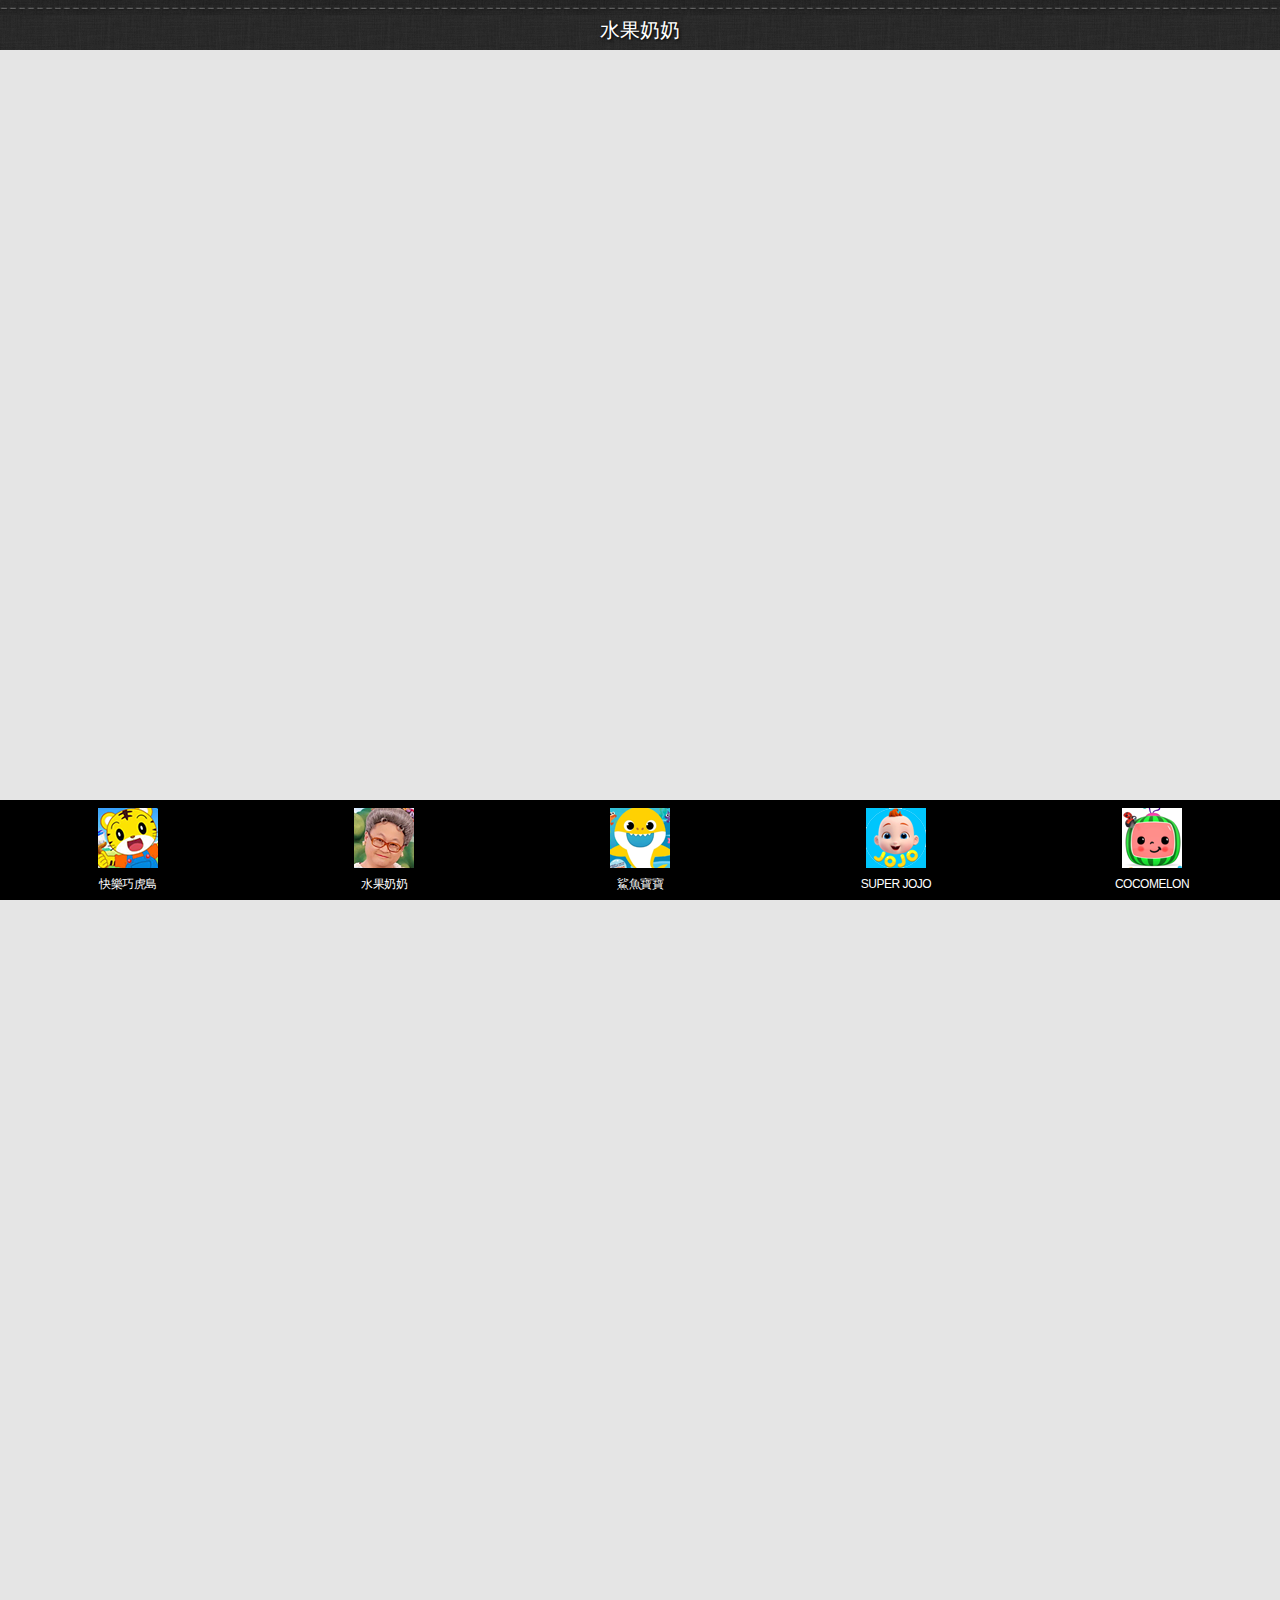
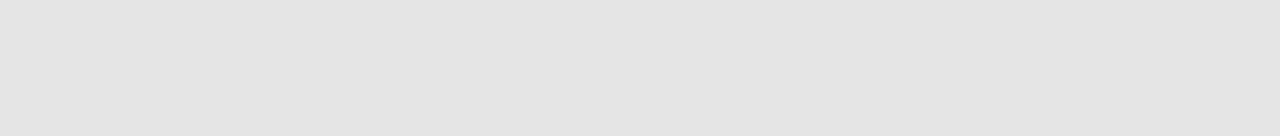
==== index01.html @ 16d73cb7 "20210507" ====
﻿<!DOCTYPE HTML>
<html>
<head>
<meta http-equiv="Content-Type" content="text/html; charset=utf-8">

<meta name="viewport" content="width=100%, initial-scale=1">
<link href="layout.css" rel="stylesheet" type="text/css">
<title>王小傑專用</title>


</head>


<body>

<header>
	<h1>水果奶奶</h1>
</header>

<article>

  <div class="video-container">
  <iframe width="560" height="315" src="https://www.youtube.com/embed/pCvxA85Zt8U" frameborder="0" allowfullscreen></iframe>    
  </div>

  <div class="video-container">
  <iframe width="560" height="315" src="https://www.youtube.com/embed/u9epGI5vIAc" frameborder="0" allowfullscreen></iframe>    
  </div>



</article> 

<footer>
<ul>
    <li><a href="index.html" id="AA">快樂巧虎島</a></li>
    <li><a href="index01.html" id="BB">水果奶奶</a></li>
    <li><a href="index02.html" id="CC">鯊魚寶寶</a></li>
    <li><a href="index03.html" id="DD">SUPER JOJO</a></li>
    <li><a href="index04.html" id="EE">COCOMELON</a></li>
  </ul>
</footer>

</body>


</html>
---- layout.css ----
﻿@import url("reset.css");
html {
	
	font-family:Arial, Helvetica, sans-serif;
	-webkit-text-size-adjust:none;
	background-color:#E5E5E5;

}

.video-container {
	position: relative;
	padding-bottom: 56.25%;
	padding-top: 30px;
	height: 0;
	overflow: hidden;
	margin-bottom: 25px;
}

.video-container iframe, .video-container object, .video-container embed {
	position: absolute;
	top: 0;left: 0;
	width: 100%;
	height: 100%;
}


/* ==頁首區=========== */

header {
	width:100%;
	height:50px;
	background:url(images/header.png) repeat-x;
	position:fixed;
    top: 0;
	z-index:999;
}

header h1 {
	color:#FFF;
	text-align:center;
	font-size:20px;
	text-shadow:2px 2px 5px #000;
	line-height:60px;
	text-shadow:1px 1px 3px #000;
	margin:0 auto;
}
header a#MENU {
	display:block;
	width:32px;
	height:32px;
	font-size:11px;
	background-image:url(images/mm1.png);
	text-indent:-9999px;
	position:absolute;
	left:14px;
	top:15px;
}

header a#NAV {
	display:block;
	width:32px;
	height:32px;
	font-size:11px;
	background-image:url(images/mm2.png);
	text-indent:-9999px;
	position:absolute;
	right:14px;
	top:15px;
}


/* ==內容區=========== */

article {
	padding:70px 15px 150px 15px;
}


article ul {
	margin:12px 5px;
}
article li {
}
article li:first-child a {
	-webkit-border-radius:8px 8px 0 0;
	border-radius:8px 8px 0 0;
	background-color:#900;
	color:#FFF;
}
article li:last-child a {
	-webkit-border-radius: 0 0 8px 8px;
	border-radius: 0 0 8px 8px;
}
article a {
	display:block;
	padding-bottom:15px;
	line-height:45px;
	padding:0 20px;
	text-align:justify;
	text-justify:inter-word;
	color:#000;
	text-decoration:none;
	background-color:#FFF;
	border:1px solid #999;
	margin-bottom:-1px;
	font-weight:bold;
}
article a:hover {
	background-color:#09C;
	color:#FFF;
}
/* ==頁尾區=========== */

footer {
	width:100%;
	height:100px;
	background-color: #000;
	position:fixed;
	bottom:0;
	z-index:888;
}
footer ul{
	width:100%;
	padding-top:8px;
	overflow:hidden;
}
footer li{
	display:block;
	width:20%;
	float:left;
}
footer li a{
	display:block;
	w/*idth:32px;*/
	height:1000px;
	margin:0 auto;
	font-size:12px;
	letter-spacing: -0.5px;
	padding-top:70px;
	color:#FFF;
	text-align:center;
	text-decoration:none;
	
	background-repeat:no-repeat;
	background-position:center top;
}

footer li a#AA{
	background-image:url(images/mm3.png);
}
footer li a#BB{
	background-image:url(images/mm4.png);
}
footer li a#CC{
	background-image:url(images/mm5.png);
}
footer li a#DD{
	background-image:url(images/mm6.png);
}
footer li a#EE{
	background-image:url(images/mm7.png);
}
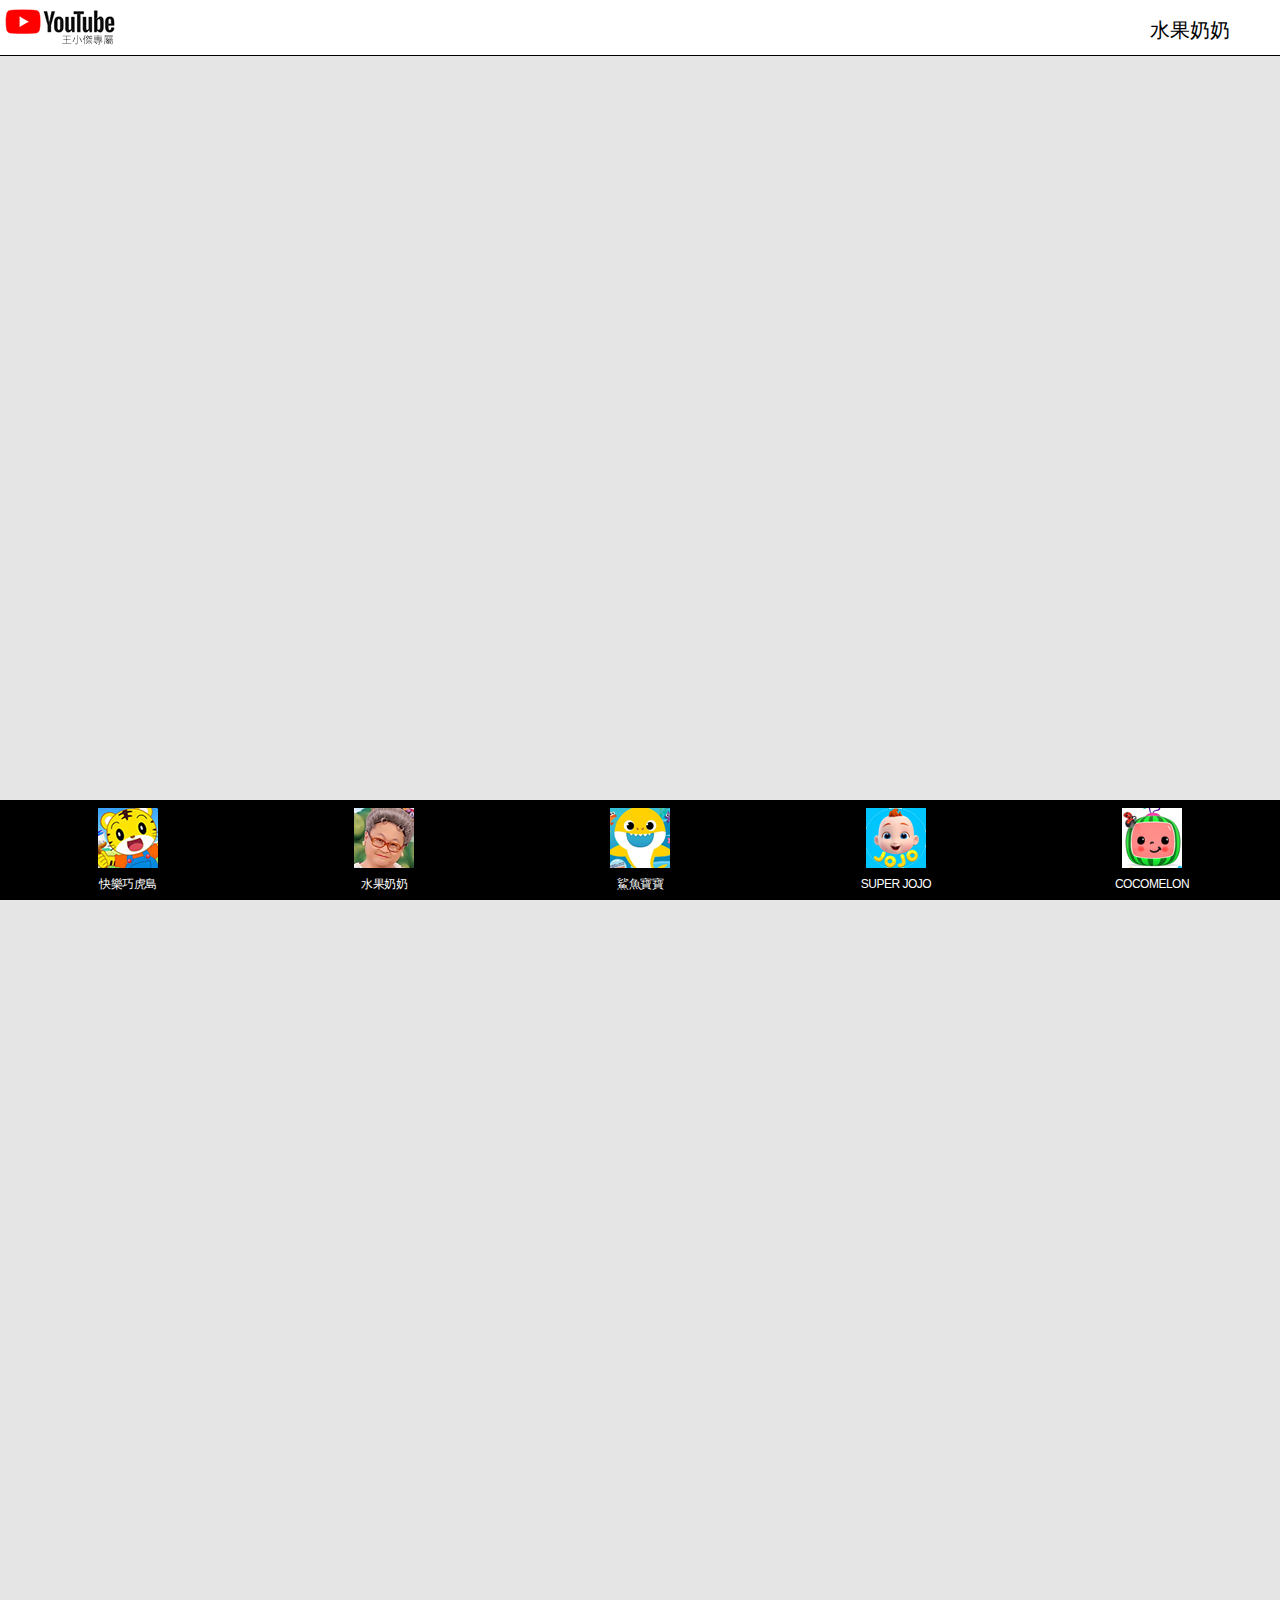
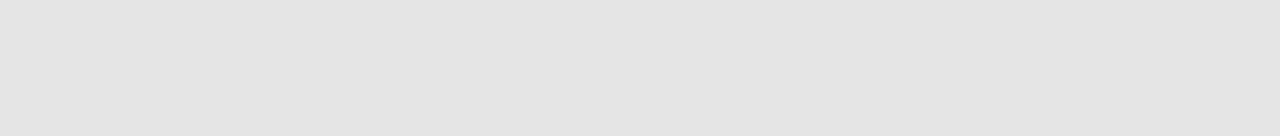
==== commit 6182b6f3: "test" ====
--- a/index01.html
+++ b/index01.html
@@ -4,6 +4,12 @@
 <meta http-equiv="Content-Type" content="text/html; charset=utf-8">
 
 <meta name="viewport" content="width=100%, initial-scale=1">
+<link rel="shortcut icon" href="https://jamieshih.github.io/boy/images/favicon.ico" type="image/x-icon"/>
+<link rel="icon" sizes="192x192" href="https://jamieshih.github.io/boy/images/favicon.ico">
+<link rel="icon" sizes="128x128" href="https://jamieshih.github.io/boy/images/favicon.ico">
+<link rel="apple-touch-icon" sizes="128x128" href="https://jamieshih.github.io/boy/images/favicon.ico">
+<link rel="apple-touch-icon-precomposed" sizes="128x128" href="https://jamieshih.github.io/boy/images/favicon.ico">
+
 <link href="layout.css" rel="stylesheet" type="text/css">
 <title>王小傑專用</title>
 
@@ -14,7 +20,7 @@
 <body>
 
 <header>
-	<h1>水果奶奶</h1>
+	<h1><span><img src="images/logo.png"></span> <a>水果奶奶</a></h1>
 </header>
 
 <article>
--- a/layout.css
+++ b/layout.css
@@ -28,22 +28,33 @@
 
 header {
 	width:100%;
-	height:50px;
-	background:url(images/header.png) repeat-x;
+	height:55px;
+	background-color: #fff;
+	border-bottom: 1px solid #000;
 	position:fixed;
-    top: 0;
+  top: 0;
 	z-index:999;
 }
 
 header h1 {
-	color:#FFF;
-	text-align:center;
+	color:#000;
+	text-align:left;
 	font-size:20px;
-	text-shadow:2px 2px 5px #000;
 	line-height:60px;
-	text-shadow:1px 1px 3px #000;
 	margin:0 auto;
 }
+
+header a {
+	color:#000;
+	float: right;
+	padding-right:50px;
+}
+
+header span {
+	padding-top: 5px;
+	float: left;
+}
+
 header a#MENU {
 	display:block;
 	width:32px;
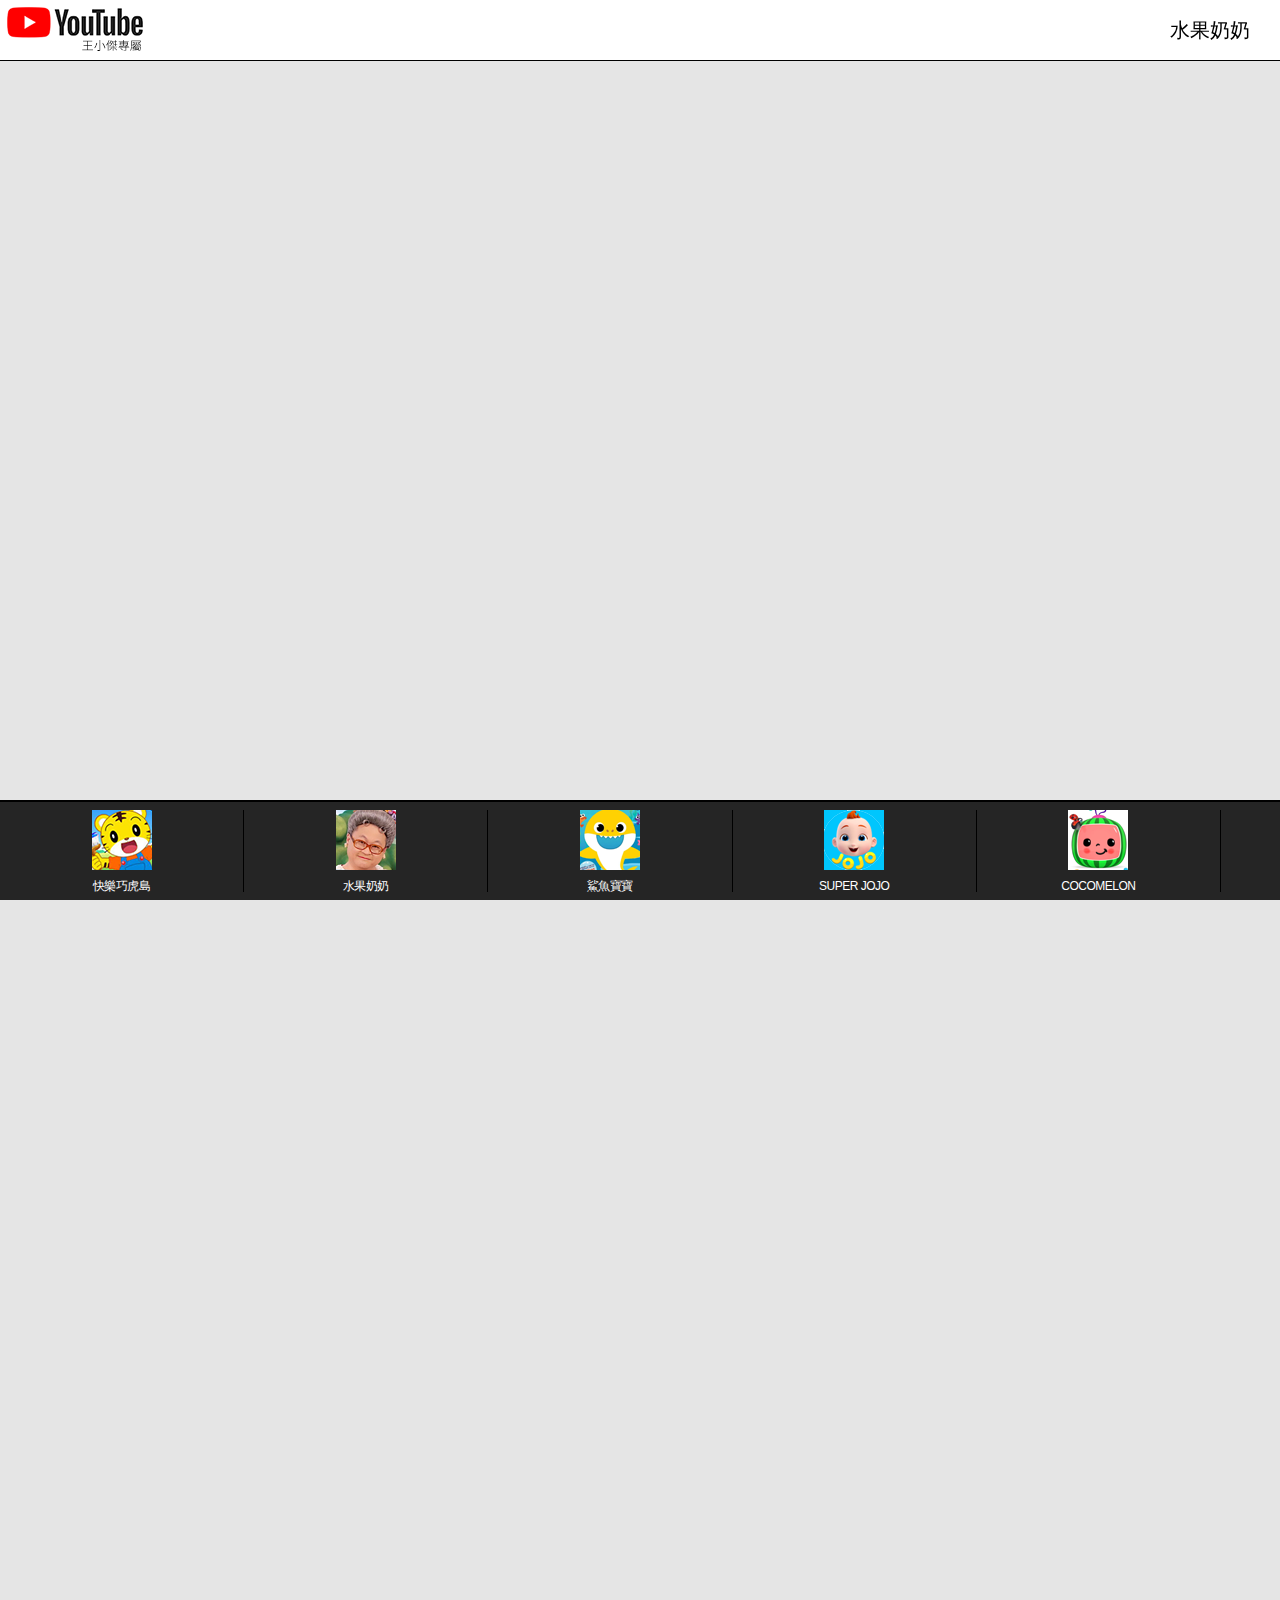
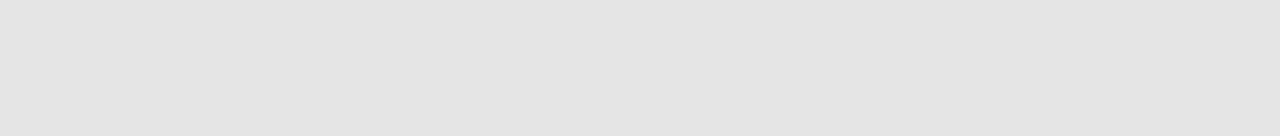
==== commit a2ed0140: "NEW" ====
--- a/index01.html
+++ b/index01.html
@@ -20,7 +20,7 @@
 <body>
 
 <header>
-	<h1><span><img src="images/logo.png"></span> <a>水果奶奶</a></h1>
+  <h1> <div class="logo">logo</div> <h2>水果奶奶</h2> </h1>
 </header>
 
 <article>
--- a/layout.css
+++ b/layout.css
@@ -34,9 +34,13 @@
 	position:fixed;
   top: 0;
 	z-index:999;
+	padding-bottom: 5px;	
+	display: block;
+
 }
 
 header h1 {
+	float: left;
 	color:#000;
 	text-align:left;
 	font-size:20px;
@@ -44,14 +48,31 @@
 	margin:0 auto;
 }
 
-header a {
+header h2 {
 	color:#000;
+	text-align:left;
+	font-size:20px;
+	line-height:60px;
+	margin:0 30px;
 	float: right;
-	padding-right:50px;
 }
 
-header span {
-	padding-top: 5px;
+header .logo{
+	width: 150px;
+	height: 57px;
+	display: block;
+	background:url(images/logo.png) no-repeat;	
+  text-indent: -999px;	
+  margin-top: 2px;
+}
+
+
+
+
+header span img{
+	width: 20%;
+	padding-top: 10px;
+
 	float: left;
 }
 
@@ -125,7 +146,7 @@
 footer {
 	width:100%;
 	height:100px;
-	background-color: #000;
+	background-color: #252525;
 	position:fixed;
 	bottom:0;
 	z-index:888;
@@ -134,11 +155,13 @@
 	width:100%;
 	padding-top:8px;
 	overflow:hidden;
+	border-top: 2px solid #000;
 }
 footer li{
 	display:block;
-	width:20%;
+	width:19%;
 	float:left;
+	border-right: 1px solid #000;
 }
 footer li a{
 	display:block;
